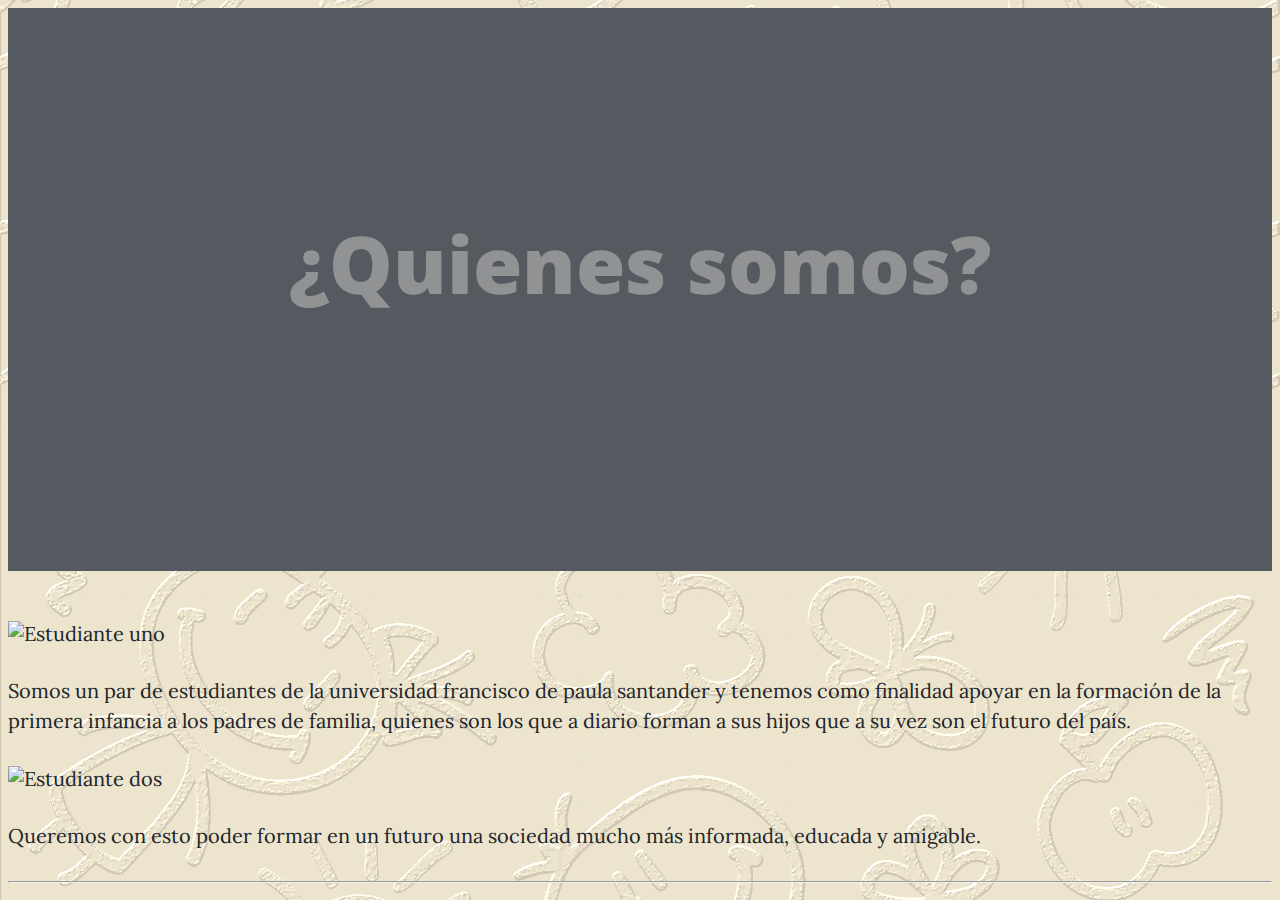
==== about.html @ 9aaa1528 "se coloco un fondo" ====
<!DOCTYPE html>
<html lang="en">

<head>

  <meta charset="utf-8">
  <meta name="viewport" content="width=device-width, initial-scale=1, shrink-to-fit=no">
  <meta name="description" content="Pagina web de aprendizaje para las actividades rectoras">
  <meta name="author" content="Alexander Fonseca - Dante">

  <title>¿Quienes somos?</title>

  <!-- Bootstrap core CSS -->
  <link href="vendor/bootstrap/css/bootstrap.min.css" rel="stylesheet">

  <!-- Custom fonts for this template -->
  <link href="vendor/fontawesome-free/css/all.min.css" rel="stylesheet" type="text/css">
  <link href='https://fonts.googleapis.com/css?family=Lora:400,700,400italic,700italic' rel='stylesheet' type='text/css'>
  <link href='https://fonts.googleapis.com/css?family=Open+Sans:300italic,400italic,600italic,700italic,800italic,400,300,600,700,800' rel='stylesheet' type='text/css'>

  <!-- Custom styles for this template -->
  <link href="css/clean-blog.css" rel="stylesheet">

</head>

<body>

  <!-- Navigation -->
  <nav class="navbar navbar-expand-lg navbar-light fixed-top" id="mainNav">
    <div class="container">
      <a class="navbar-brand" href="index.html">Actividades rectoras</a>
      <button class="navbar-toggler navbar-toggler-right" type="button" data-toggle="collapse" data-target="#navbarResponsive" aria-controls="navbarResponsive" aria-expanded="false" aria-label="Toggle navigation">
        Menu
        <i class="fas fa-bars"></i>
      </button>
      <div class="collapse navbar-collapse" id="navbarResponsive">
        <ul class="navbar-nav ml-auto">
          <li class="nav-item">
            <a class="nav-link" href="index.html">Inicio</a>
          </li>
          <li class="nav-item">
            <a class="nav-link" href="about.html">Nosotros</a>
          </li>
        </ul>
      </div>
    </div>
  </nav>

  <!-- Page Header -->
  <header class="masthead" style="background-image: url('img/contenido/perfil.jpeg')">
    <div class="overlay"></div>
    <div class="container">
      <div class="row">
        <div class="col-lg-8 col-md-10 mx-auto">
          <div class="page-heading">
            <h1>¿Quienes somos?</h1>
          </div>
        </div>
      </div>
    </div>
  </header>

  <!-- Main Content -->
  <div class="container">
    <div class="row">
      <div class="col-lg-8 col-md-10 mx-auto">

        <img src="img/contenido/actividad_1_post.jpg" class="img-fluid" alt="Estudiante uno">

        <p class="text-justify">Somos un par de estudiantes de la universidad francisco de paula santander y tenemos como finalidad apoyar en la formación de la primera infancia a los padres de familia, quienes son los que a diario forman a sus hijos que a su vez son el futuro del país.</p>

        <img src="img/contenido/about_me_2.jpg" class="img-fluid" alt="Estudiante dos">

        <p class="text-justify">Queremos con esto poder formar en un futuro una sociedad mucho más informada, educada y amigable.</p>

      </div>
    </div>
  </div>

  <hr>

  <!-- Bootstrap core JavaScript -->
  <script src="vendor/jquery/jquery.min.js"></script>
  <script src="vendor/bootstrap/js/bootstrap.bundle.min.js"></script>

  <!-- Custom scripts for this template -->
  <script src="js/clean-blog.min.js"></script>

</body>

</html>
---- css/clean-blog.css ----
/*!
 * Start Bootstrap - Clean Blog v5.0.8 (https://startbootstrap.com/template-overviews/clean-blog)
 * Copyright 2013-2019 Start Bootstrap
 * Licensed under MIT (https://github.com/BlackrockDigital/startbootstrap-clean-blog/blob/master/LICENSE)
 */

body {
  font-size: 20px;
  color: #212529;
  font-family: 'Lora', 'Times New Roman', serif;
  background: url('/img/bg.jpg') no-repeat center center fixed;
  -webkit-background-size: cover;
  -moz-background-size: cover;
  -o-background-size: cover;
  background-size: cover;
}

p {
  line-height: 1.5;
  margin: 30px 0;
}

p a {
  text-decoration: underline;
}

h1,
h2,
h3,
h4,
h5,
h6 {
  font-weight: 800;
  font-family: 'Open Sans', 'Helvetica Neue', Helvetica, Arial, sans-serif;
}

a {
  color: #212529;
  transition: all 0.2s;
}

a:focus, a:hover {
  color: #0085A1;
}

blockquote {
  font-style: italic;
  color: #868e96;
}

.section-heading {
  font-size: 36px;
  font-weight: 700;
  margin-top: 60px;
}

.caption {
  font-size: 14px;
  font-style: italic;
  display: block;
  margin: 0;
  padding: 10px;
  text-align: center;
  border-bottom-right-radius: 5px;
  border-bottom-left-radius: 5px;
}

::-moz-selection {
  color: #fff;
  background: #0085A1;
  text-shadow: none;
}

::selection {
  color: #fff;
  background: #0085A1;
  text-shadow: none;
}

img::-moz-selection {
  color: #fff;
  background: transparent;
}

img::selection {
  color: #fff;
  background: transparent;
}

img::-moz-selection {
  color: #fff;
  background: transparent;
}

#mainNav {
  position: absolute;
  border-bottom: 1px solid #e9ecef;
  background-color: white;
  font-family: 'Open Sans', 'Helvetica Neue', Helvetica, Arial, sans-serif;
}

#mainNav .navbar-brand {
  font-weight: 800;
  color: #343a40;
}

#mainNav .navbar-toggler {
  font-size: 12px;
  font-weight: 800;
  padding: 13px;
  text-transform: uppercase;
  color: #343a40;
}

#mainNav .navbar-nav > li.nav-item > a {
  font-size: 12px;
  font-weight: 800;
  letter-spacing: 1px;
  text-transform: uppercase;
}

@media only screen and (min-width: 992px) {
  #mainNav {
    border-bottom: 1px solid transparent;
    background: transparent;
  }
  #mainNav .navbar-brand {
    padding: 10px 20px;
    color: #fff;
  }
  #mainNav .navbar-brand:focus, #mainNav .navbar-brand:hover {
    color: rgba(255, 255, 255, 0.8);
  }
  #mainNav .navbar-nav > li.nav-item > a {
    padding: 10px 20px;
    color: #fff;
  }
  #mainNav .navbar-nav > li.nav-item > a:focus, #mainNav .navbar-nav > li.nav-item > a:hover {
    color: rgba(255, 255, 255, 0.8);
  }
}

@media only screen and (min-width: 992px) {
  #mainNav {
    transition: background-color 0.2s;
    /* Force Hardware Acceleration in WebKit */
    transform: translate3d(0, 0, 0);
    -webkit-backface-visibility: hidden;
  }
  #mainNav.is-fixed {
    /* when the user scrolls down, we hide the header right above the viewport */
    position: fixed;
    top: -67px;
    transition: transform 0.2s;
    border-bottom: 1px solid white;
    background-color: rgba(255, 255, 255, 0.9);
  }
  #mainNav.is-fixed .navbar-brand {
    color: #212529;
  }
  #mainNav.is-fixed .navbar-brand:focus, #mainNav.is-fixed .navbar-brand:hover {
    color: #0085A1;
  }
  #mainNav.is-fixed .navbar-nav > li.nav-item > a {
    color: #212529;
  }
  #mainNav.is-fixed .navbar-nav > li.nav-item > a:focus, #mainNav.is-fixed .navbar-nav > li.nav-item > a:hover {
    color: #0085A1;
  }
  #mainNav.is-visible {
    /* if the user changes the scrolling direction, we show the header */
    transform: translate3d(0, 100%, 0);
  }
}

header.masthead {
  margin-bottom: 50px;
  background: no-repeat center center;
  background-color: #868e96;
  background-attachment: scroll;
  position: relative;
  background-size: cover;
}

header.masthead .overlay {
  position: absolute;
  top: 0;
  left: 0;
  height: 100%;
  width: 100%;
  background-color: #212529;
  opacity: 0.5;
}

header.masthead .page-heading,
header.masthead .post-heading,
header.masthead .site-heading {
  padding: 200px 0 150px;
  color: white;
}

@media only screen and (min-width: 768px) {
  header.masthead .page-heading,
  header.masthead .post-heading,
  header.masthead .site-heading {
    padding: 200px 0;
  }
}

header.masthead .page-heading,
header.masthead .site-heading {
  text-align: center;
}

header.masthead .page-heading h1,
header.masthead .site-heading h1 {
  font-size: 50px;
  margin-top: 0;
}

header.masthead .page-heading .subheading,
header.masthead .site-heading .subheading {
  font-size: 24px;
  font-weight: 300;
  line-height: 1.1;
  display: block;
  margin: 10px 0 0;
  font-family: 'Open Sans', 'Helvetica Neue', Helvetica, Arial, sans-serif;
}

@media only screen and (min-width: 768px) {
  header.masthead .page-heading h1,
  header.masthead .site-heading h1 {
    font-size: 80px;
  }
}

header.masthead .post-heading h1 {
  font-size: 35px;
}

header.masthead .post-heading .meta,
header.masthead .post-heading .subheading {
  line-height: 1.1;
  display: block;
}

header.masthead .post-heading .subheading {
  font-size: 24px;
  font-weight: 600;
  margin: 10px 0 30px;
  font-family: 'Open Sans', 'Helvetica Neue', Helvetica, Arial, sans-serif;
}

header.masthead .post-heading .meta {
  font-size: 20px;
  font-weight: 300;
  font-style: italic;
  font-family: 'Lora', 'Times New Roman', serif;
}

header.masthead .post-heading .meta a {
  color: #fff;
}

@media only screen and (min-width: 768px) {
  header.masthead .post-heading h1 {
    font-size: 55px;
  }
  header.masthead .post-heading .subheading {
    font-size: 30px;
  }
}

.post-preview > a {
  color: #212529;
}

.post-preview > a:focus, .post-preview > a:hover {
  text-decoration: none;
  color: #0085A1;
}

.post-preview > a > .post-title {
  font-size: 30px;
  margin-top: 30px;
  margin-bottom: 10px;
}

.post-preview > a > .post-subtitle {
  font-weight: 300;
  margin: 0 0 10px;
}

.post-preview > .post-meta {
  font-size: 18px;
  font-style: italic;
  margin-top: 0;
  color: #868e96;
}

.post-preview > .post-meta > a {
  text-decoration: none;
  color: #212529;
}

.post-preview > .post-meta > a:focus, .post-preview > .post-meta > a:hover {
  text-decoration: underline;
  color: #0085A1;
}

@media only screen and (min-width: 768px) {
  .post-preview > a > .post-title {
    font-size: 36px;
  }
}

.floating-label-form-group {
  font-size: 14px;
  position: relative;
  margin-bottom: 0;
  padding-bottom: 0.5em;
  border-bottom: 1px solid #dee2e6;
}

.floating-label-form-group input,
.floating-label-form-group textarea {
  font-size: 1.5em;
  position: relative;
  z-index: 1;
  padding: 0;
  resize: none;
  border: none;
  border-radius: 0;
  background: none;
  box-shadow: none !important;
  font-family: 'Lora', 'Times New Roman', serif;
}

.floating-label-form-group input::-webkit-input-placeholder,
.floating-label-form-group textarea::-webkit-input-placeholder {
  color: #868e96;
  font-family: 'Lora', 'Times New Roman', serif;
}

.floating-label-form-group label {
  font-size: 0.85em;
  line-height: 1.764705882em;
  position: relative;
  z-index: 0;
  top: 2em;
  display: block;
  margin: 0;
  transition: top 0.3s ease, opacity 0.3s ease;
  vertical-align: middle;
  vertical-align: baseline;
  opacity: 0;
}

.floating-label-form-group .help-block {
  margin: 15px 0;
}

.floating-label-form-group-with-value label {
  top: 0;
  opacity: 1;
}

.floating-label-form-group-with-focus label {
  color: #0085A1;
}

form .form-group:first-child .floating-label-form-group {
  border-top: 1px solid #dee2e6;
}

footer {
  padding: 50px 0 65px;
}

footer .list-inline {
  margin: 0;
  padding: 0;
}

footer .copyright {
  font-size: 14px;
  margin-bottom: 0;
  text-align: center;
}

.btn {
  font-size: 14px;
  font-weight: 800;
  padding: 15px 25px;
  letter-spacing: 1px;
  text-transform: uppercase;
  border-radius: 0;
  font-family: 'Open Sans', 'Helvetica Neue', Helvetica, Arial, sans-serif;
}

.btn-primary {
  background-color: #0085A1;
  border-color: #0085A1;
}

.btn-primary:hover, .btn-primary:focus, .btn-primary:active {
  color: #fff;
  background-color: #00657b !important;
  border-color: #00657b !important;
}

.btn-lg {
  font-size: 16px;
  padding: 25px 35px;
}
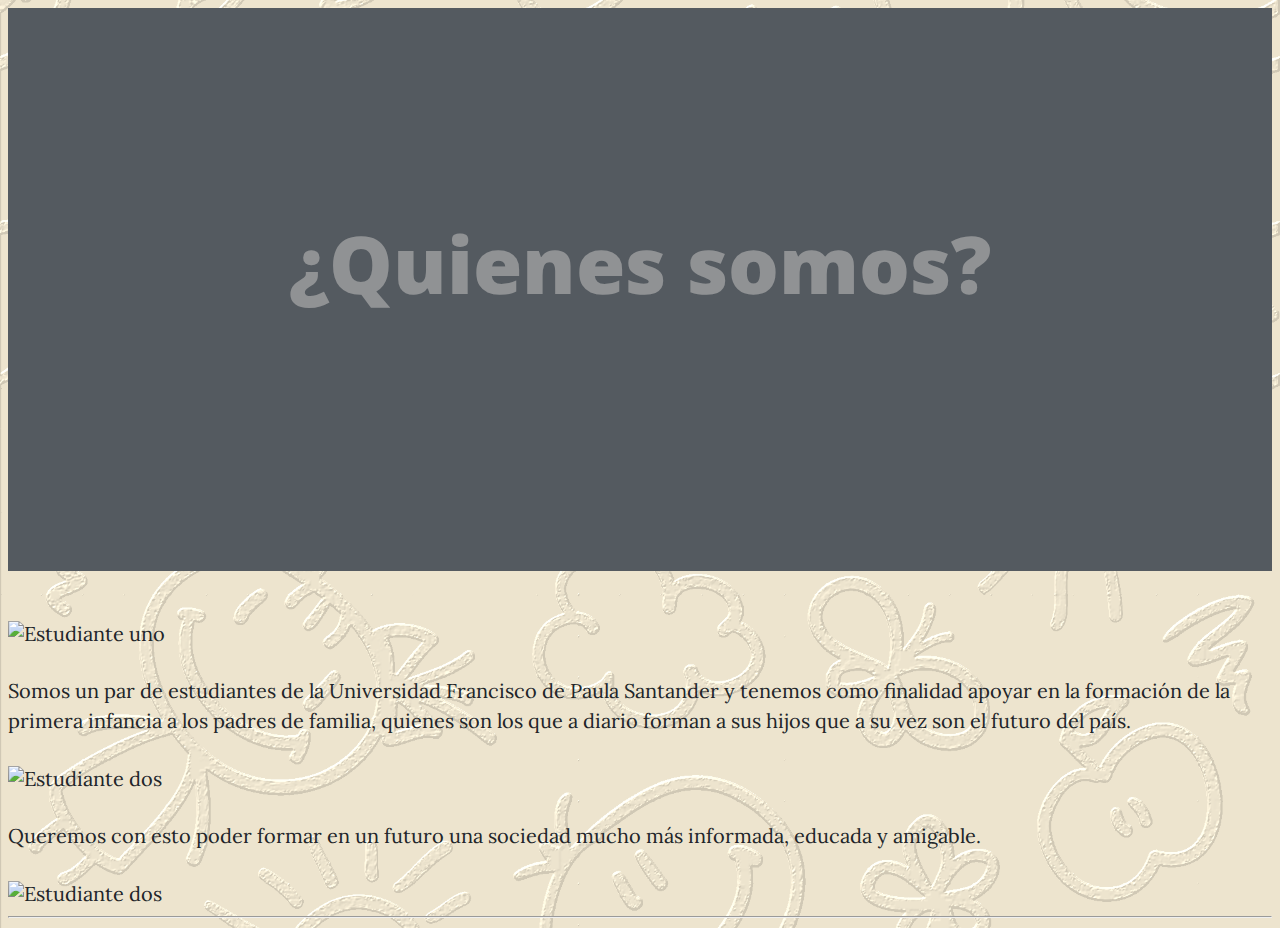
==== commit c049341c: "ya finn" ====
--- a/about.html
+++ b/about.html
@@ -47,7 +47,7 @@
   </nav>
 
   <!-- Page Header -->
-  <header class="masthead" style="background-image: url('img/contenido/perfil.jpeg')">
+  <header class="masthead" style="background-image: url('img/contenido/bg-nosotros.jpg')">
     <div class="overlay"></div>
     <div class="container">
       <div class="row">
@@ -67,11 +67,13 @@
 
         <img src="img/contenido/actividad_1_post.jpg" class="img-fluid" alt="Estudiante uno">
 
-        <p class="text-justify">Somos un par de estudiantes de la universidad francisco de paula santander y tenemos como finalidad apoyar en la formación de la primera infancia a los padres de familia, quienes son los que a diario forman a sus hijos que a su vez son el futuro del país.</p>
+        <p class="text-justify">Somos un par de estudiantes de la Universidad Francisco de Paula Santander y tenemos como finalidad apoyar en la formación de la primera infancia a los padres de familia, quienes son los que a diario forman a sus hijos que a su vez son el futuro del país.</p>
 
         <img src="img/contenido/about_me_2.jpg" class="img-fluid" alt="Estudiante dos">
 
         <p class="text-justify">Queremos con esto poder formar en un futuro una sociedad mucho más informada, educada y amigable.</p>
+
+        <img src="img/contenido/perfil.jpeg" class="img-fluid" alt="Estudiante dos">
 
       </div>
     </div>
